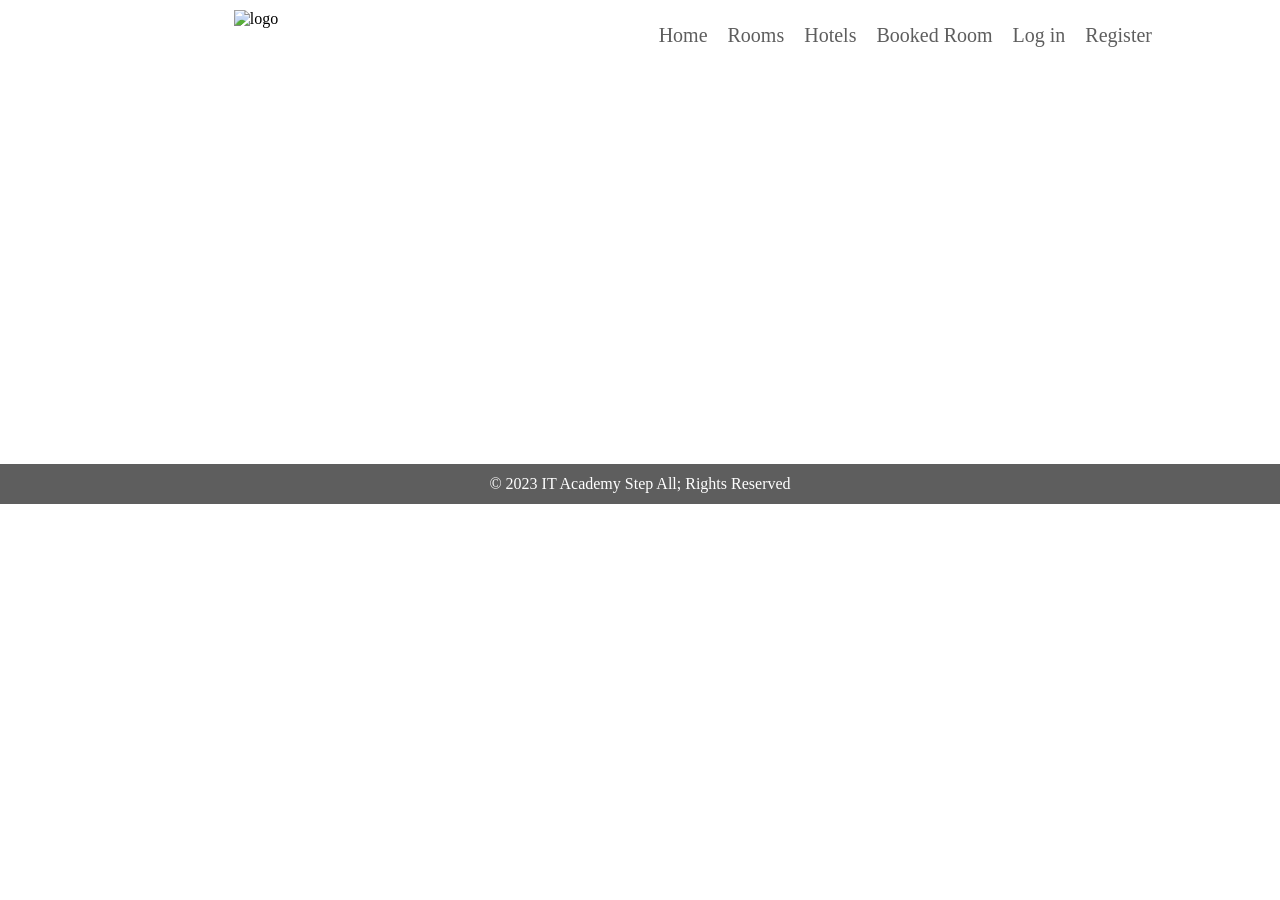
==== index.html @ f8ab4384 "first commit" ====
<!DOCTYPE html>
<html lang="en">
<head>
    <meta charset="UTF-8">
    <meta name="viewport" content="width=device-width, initial-scale=1.0">
    <title>Document</title>
    <link rel="stylesheet" href="./styles/common.css">
    <link rel="stylesheet" href="./styles/style.css">
</head>
<body>
    
    <header>
        <div class="hleft">
            <img src="https://hotelbooking.stepprojects.ge/images/logo-retina.png" alt="logo">
        </div>
        <div class="hright">
            <input type="checkbox" id="nav-toggle">
            <label for="nav-toggle" class="burger"><svg xmlns="http://www.w3.org/2000/svg" viewBox="0 0 448 512"><!--!Font Awesome Free v7.2.0 by @fontawesome - https://fontawesome.com License - https://fontawesome.com/license/free Copyright 2026 Fonticons, Inc.--><path d="M0 96C0 78.3 14.3 64 32 64l384 0c17.7 0 32 14.3 32 32s-14.3 32-32 32L32 128C14.3 128 0 113.7 0 96zM0 256c0-17.7 14.3-32 32-32l384 0c17.7 0 32 14.3 32 32s-14.3 32-32 32L32 288c-17.7 0-32-14.3-32-32zM448 416c0 17.7-14.3 32-32 32L32 448c-17.7 0-32-14.3-32-32s14.3-32 32-32l384 0c17.7 0 32 14.3 32 32z"/></svg></label>
            <ul>
                <li><a href="">Home</a></li>
                <li><a href="">Rooms</a></li>
                <li><a href="./index.html">Hotels</a></li>
                <li><a href="">Booked Room</a></li>
                <li><a href="./temples/login.html">Log in</a></li>
                <li><a href="./temples/register.html">Register</a></li>
            </ul>
        </div>
    </header>

    <main id="mn">

    </main>






    <footer>
        <p>© 2023 IT Academy Step All; Rights Reserved</p>
    </footer>


    <script src="./js/app.js"></script>
</body>
</html>
---- styles/common.css ----
* {
    margin: 0;
    padding: 0;
    box-sizing: border-box;
    text-decoration: none;
    list-style: none;
    
}

header {
    width: 100%;
    height: 70px;
    background-color: white;
    display: flex;
    align-items: center;
}

.hleft {
    width: 40%;
    display: flex;
    justify-content: center;
}

.hleft img {
    height: 50px;

}

.hright {
    width: 60%;
    display: flex;
    justify-content: end;
    padding-right: 10%;
}

.hright ul {
    display: flex;
    gap: 20px;
    font-size: 20px;
}

.hright ul li a {
    color: #5e5e5e;
}

#nav-toggle {
    display: none;
}

.burger {
    display: none;
    cursor: pointer;
    right: 10px;
    font-size: 1.5rem;  /* responsive base size */
}

.burger svg {
    width: 1em;
    height: 1em;
    fill: currentColor;  /* ensure it inherits text color */
}

@media screen and (max-width: 984px) {
    /* start collapsing navigation earlier for tablets */
    .hright ul {
        display: none;
        flex-direction: column;
        background-color: white;
        position: absolute;
        top: 70px;
        right: 0;
        width: 200px;
        box-shadow: 0 0 10px rgba(0,0,0,0.2);
    }
    #nav-toggle:checked + .burger + ul {
        display: flex;
    }
    .burger {
        display: block;
    }
}

@media screen and (max-width: 768px) {
    
    .hleft {
        width: 60%;
    }

    .hright {
        width: 40%;
    }

    .hright ul {
        display: none;
        flex-direction: column;
        background-color: white;
        position: absolute;
        top: 70px;
        right: 0;
        width: 200px;
        box-shadow: 0 0 10px rgba(0,0,0,0.2);
    }
    #nav-toggle:checked + .burger + ul {
        display: flex;
    }
    .burger {
        display: block;
    }
}

@media screen and (max-width: 420px) {

    .hleft {
        padding-left: 10%;
    }

    .hleft img {
        height: 40px;
    }
}


footer {
    width: 100%;
    background-color: #5e5e5e;
    color: white;
    height: 40px;
    display: flex;
    justify-content: center;
    align-items: center;
}
---- styles/style.css ----
main {
    width: 100%;
    display: flex;
    flex-wrap: wrap;              /* allow multiple rows when space is tight */
    justify-content: space-evenly;
    row-gap: 50px;
    padding-top: 10px;
    padding-bottom: 30%;
}

.card {
    min-width: 300px;
    width: 30%;                     
    height: auto;
    border: none;
    box-shadow: 0 0 10px rgba(0, 0, 0, 0.322); 
    border-bottom: 1px solid #6b6b6b;
    top: 100px;
    display: flex;
    flex-direction: column;
    align-items: center;
    gap: 10px;   
    flex-wrap: wrap;
}

.card-body {
    width: 100%;
    display: flex;
    flex-direction: column;
    align-items: center;
}

.card-body h5 {
    font-size: 15px;
}

.card-body a {
    width: 50%;
    height: 20px;
    color: white;
    background-color: lightseagreen;
    display: flex;
    justify-content: center;
    border: 1px solid rgb(0, 0, 0);
    opacity: 0.5;
    transition: opacity 0.3s ease;
}

.card-body a:hover {
    opacity: 1;
}



@media screen and (max-width: 768px) {
    main {
        flex-direction: column;
        align-items: center;
    }

    .card {
        width: 80%;
        min-width: unset;
    }
}
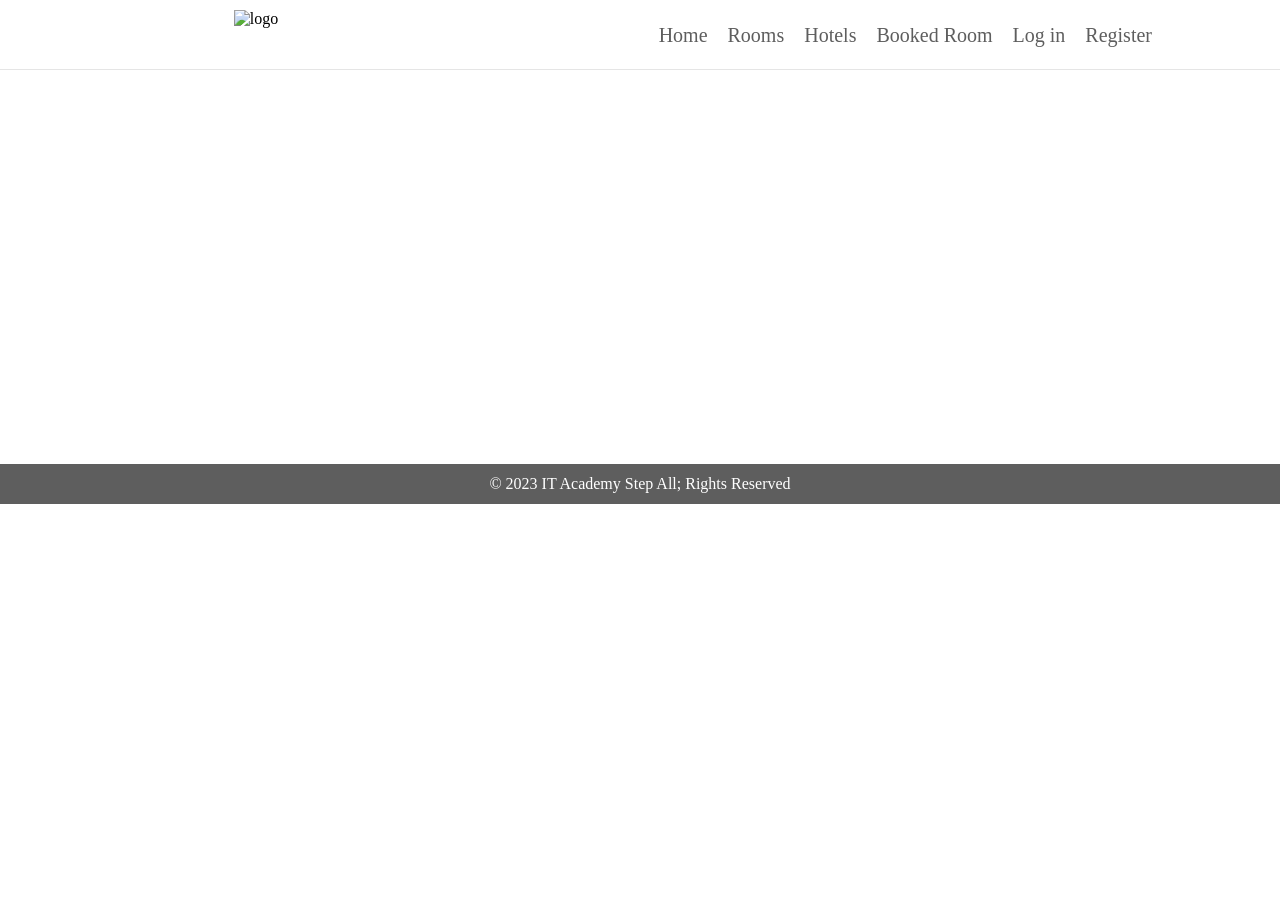
==== commit 890dd01a: "0.04" ====
--- a/index.html
+++ b/index.html
@@ -17,10 +17,10 @@
             <input type="checkbox" id="nav-toggle">
             <label for="nav-toggle" class="burger"><svg xmlns="http://www.w3.org/2000/svg" viewBox="0 0 448 512"><!--!Font Awesome Free v7.2.0 by @fontawesome - https://fontawesome.com License - https://fontawesome.com/license/free Copyright 2026 Fonticons, Inc.--><path d="M0 96C0 78.3 14.3 64 32 64l384 0c17.7 0 32 14.3 32 32s-14.3 32-32 32L32 128C14.3 128 0 113.7 0 96zM0 256c0-17.7 14.3-32 32-32l384 0c17.7 0 32 14.3 32 32s-14.3 32-32 32L32 288c-17.7 0-32-14.3-32-32zM448 416c0 17.7-14.3 32-32 32L32 448c-17.7 0-32-14.3-32-32s14.3-32 32-32l384 0c17.7 0 32 14.3 32 32z"/></svg></label>
             <ul>
-                <li><a href="">Home</a></li>
+                <li><a href="./temples/home.html">Home</a></li>
                 <li><a href="">Rooms</a></li>
                 <li><a href="./index.html">Hotels</a></li>
-                <li><a href="">Booked Room</a></li>
+                <li><a href="./temples/booked.html">Booked Room</a></li>
                 <li><a href="./temples/login.html">Log in</a></li>
                 <li><a href="./temples/register.html">Register</a></li>
             </ul>
--- a/styles/common.css
+++ b/styles/common.css
@@ -13,6 +13,10 @@
     background-color: white;
     display: flex;
     align-items: center;
+    box-shadow: inset 0 -1px 0 rgba(0,0,0,0.1);
+    position: sticky;
+    top: 0;
+    z-index: 1000;
 }
 
 .hleft {
@@ -51,17 +55,16 @@
     display: none;
     cursor: pointer;
     right: 10px;
-    font-size: 1.5rem;  /* responsive base size */
+    font-size: 1.5rem;
 }
 
 .burger svg {
     width: 1em;
     height: 1em;
-    fill: currentColor;  /* ensure it inherits text color */
+    fill: currentColor;
 }
 
 @media screen and (max-width: 984px) {
-    /* start collapsing navigation earlier for tablets */
     .hright ul {
         display: none;
         flex-direction: column;
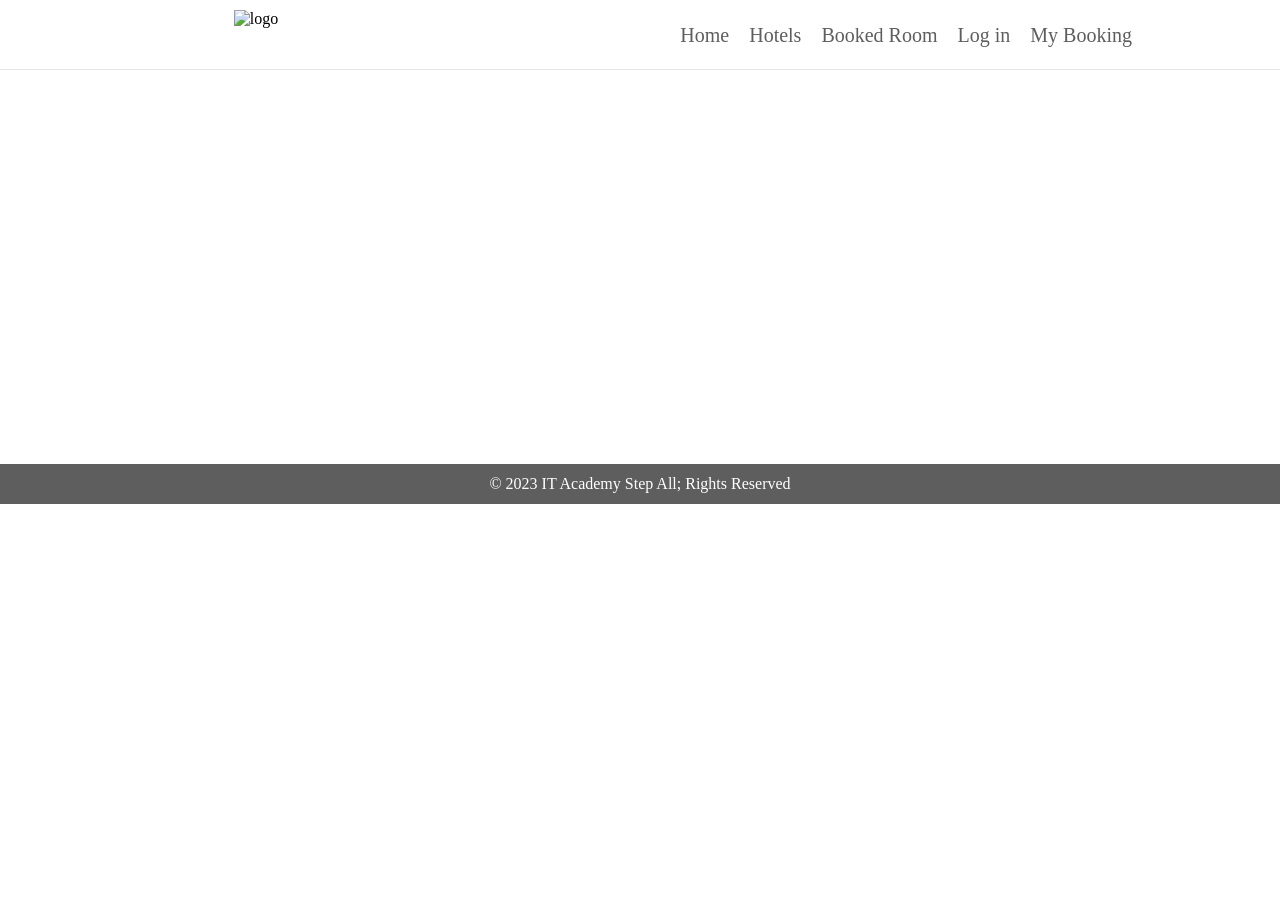
==== commit a8f5354f: "0.04" ====
--- a/index.html
+++ b/index.html
@@ -18,11 +18,11 @@
             <label for="nav-toggle" class="burger"><svg xmlns="http://www.w3.org/2000/svg" viewBox="0 0 448 512"><!--!Font Awesome Free v7.2.0 by @fontawesome - https://fontawesome.com License - https://fontawesome.com/license/free Copyright 2026 Fonticons, Inc.--><path d="M0 96C0 78.3 14.3 64 32 64l384 0c17.7 0 32 14.3 32 32s-14.3 32-32 32L32 128C14.3 128 0 113.7 0 96zM0 256c0-17.7 14.3-32 32-32l384 0c17.7 0 32 14.3 32 32s-14.3 32-32 32L32 288c-17.7 0-32-14.3-32-32zM448 416c0 17.7-14.3 32-32 32L32 448c-17.7 0-32-14.3-32-32s14.3-32 32-32l384 0c17.7 0 32 14.3 32 32z"/></svg></label>
             <ul>
                 <li><a href="./temples/home.html">Home</a></li>
-                <li><a href="">Rooms</a></li>
                 <li><a href="./index.html">Hotels</a></li>
                 <li><a href="./temples/booked.html">Booked Room</a></li>
                 <li><a href="./temples/login.html">Log in</a></li>
-                <li><a href="./temples/register.html">Register</a></li>
+                <li><a href="./temples/my booking.html">My Booking</a></li>
+                <li></li>
             </ul>
         </div>
     </header>
